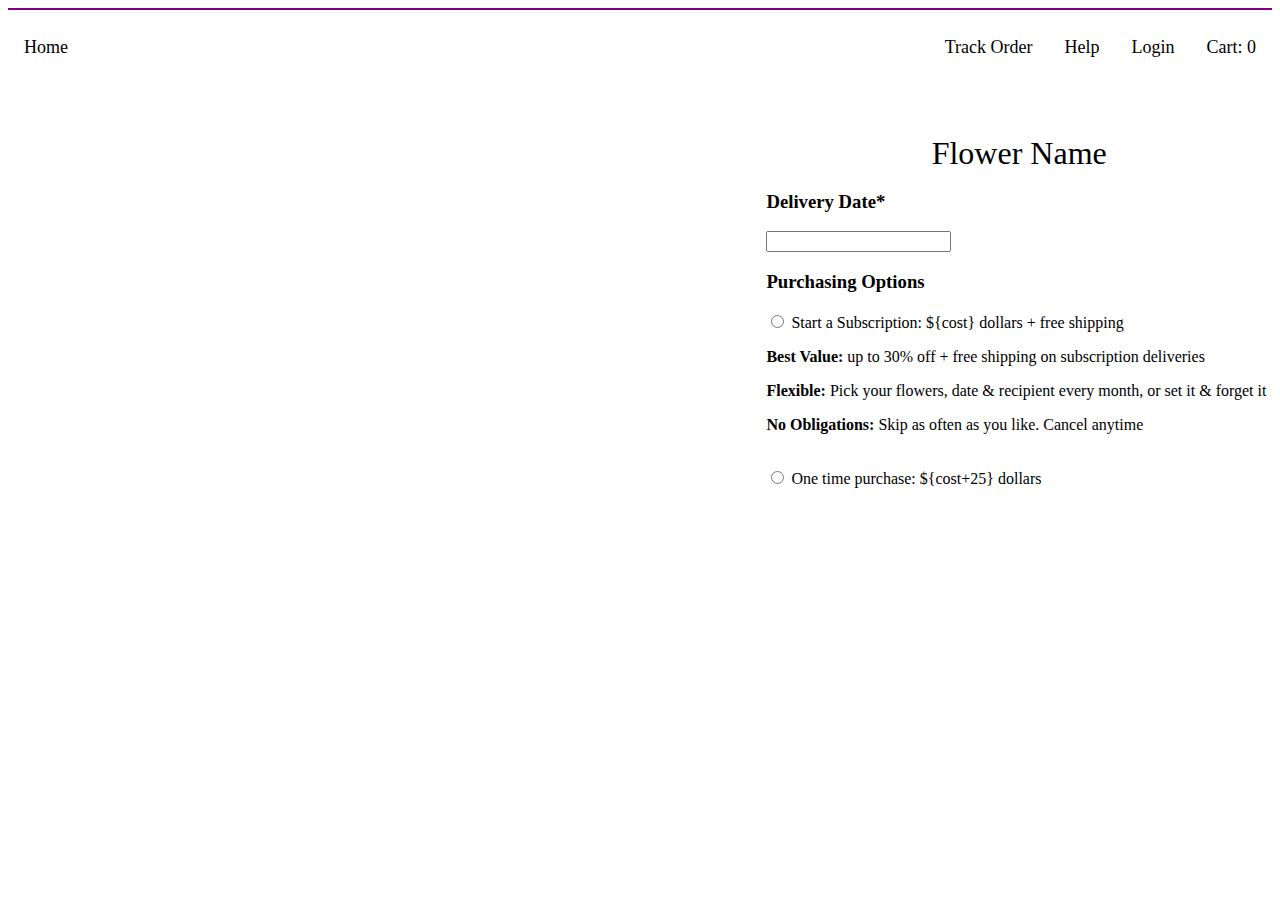
==== basket.html @ 8f0c3b8b "html" ====
<!DOCTYPE html>
<html lang="en">
  <head>
    <meta charset="UTF-8" />
    <meta name="viewport" content="width=device-width, initial-scale=1.0" />
    <title>Add a question</title>
    <link rel="stylesheet" href="navbar.css">
    <link rel="stylesheet" href="index.css">
    <link rel="stylesheet" href="cards.css">
    <link rel="stylesheet" href="basket.css">
  </head>
  <body>
    <hr color="purple">
    <ul class="topnav">
      <li><a  href="index.html">Home</a></li>
      <li class="right"><a href="cart.html" id="cart">Cart: 0</a></li>
      <li class="right"><a href="login.html">Login</a></li>
      <li class="right"><a href="index.html">Help</a></li>
      <li class="right"><a href="orders.html">Track Order</a></li>
    </ul>




    <div class="contentcenter" style="height: 400px;">
        <div class="contentleft" style="height: 400px; background-color: white;">
            <div class="flowers">
                <div id="list" class="cards"></div>
            </div>
        </div>
        <div class="contentright" style="height: 400px;">
            <div id="name"  style="font-size: xx-large; text-align: center; font-weight: normal;">Flower Name</div>
            <form>

                <h3>Delivery Date*</h3>
                <input id="date">
                <h3>Purchasing Options</h3>

            <form id="choices">
                <input type="radio" id="option1" name="purchasing">
                <label for="option1" name="option1">Start a Subscription: ${cost} dollars + free shipping</label>
                <br>
                <p><b>Best Value:</b> up to 30% off + free shipping on subscription deliveries</p>
                <p><b>Flexible:</b> Pick your flowers, date & recipient every month, or set it & forget it</p>
                <p><b>No Obligations:</b> Skip as often as you like. Cancel anytime</p>


                <br>

                <input type="radio" id="option2" name="purchasing">
                <label for="option2" name="option2">One time purchase: ${cost+25} dollars</label>


            </div>

            </form>
        </div> 
    </div>





    <script>

        






    </script>


  </body>
</html>
---- navbar.css ----
ul.topnav {
    list-style-type: none;
    margin-top: 1%;
    margin-bottom: 5%;
    padding: 0;
    overflow: hidden;
    background-color: #ffffff;
  }
  
  ul.topnav li {float: left;}
  
  ul.topnav li a {
    display: block;
    color: rgb(0, 0, 0);
    text-align: center;
    padding: 14px 16px;
    text-decoration: none;
    font-size: large;
  }
  
  ul.topnav li a:hover:not(.active) {background-color: #fee4ff;}
  
  ul.topnav li a.active {background-color:#ff46f0; }
  
  ul.topnav li.right {float: right;}

  

  
  @media screen and (max-width: 600px) {
    ul.topnav li.right, 
    ul.topnav li {float: none;}
  }
---- index.css ----
.contentcenter
{
margin:0 auto;
padding:0;
/* width:1500px; */
overflow: hidden;
height:200px;
width: 100%;
}

.contentleft {float: left;}

.contentright {float: right;}

.contentleft
{
width:60%;
padding:0;
font-family:Arial, Times, serif;
background-color: #f5d9f8;
height: 200px;

}


.contentright
{
    width:40%;
    padding:0;

}



.contentleft h1, .contentright h1
{
margin:0;
padding:0;
color:black;
font-family:Arial;
display:block;
padding: 5px 0;
}


@media screen and (max-width: 1000px) {
    .contentcenter, .contentleft, .contentright 
    .contentcenter, .contentleft, .contentright {float: none;}
  }



  /* * {
    box-sizing: border-box;
  } */

  .flowers {
    width: 100%;
    float: left;
    padding: 15px;
    margin-right: 5%;
  }
  
  /* .quiz {
    width: 25%;
    float: right;
    padding: 15px;
    border: 1px solid yellow;
  } */
---- cards.css ----
.cards {
    display: grid;
  
    grid-template-columns: repeat(auto-fill, minmax(200px, 1fr));
  
    grid-auto-rows: auto;
  
    grid-gap: 1rem;
  }
  
  .card {
    border: 2px solid #e7e7e7;
  
    border-radius: 4px;
  
    padding: 0.5rem;
    box-shadow: 0 10px 8px 0 rgba(0, 0, 0, 0.2);
    transition: 0.3s;
  }
  
  .card:hover {
      box-shadow: 0 8px 16px 0 rgba(0, 0, 0, 0.2);
    }
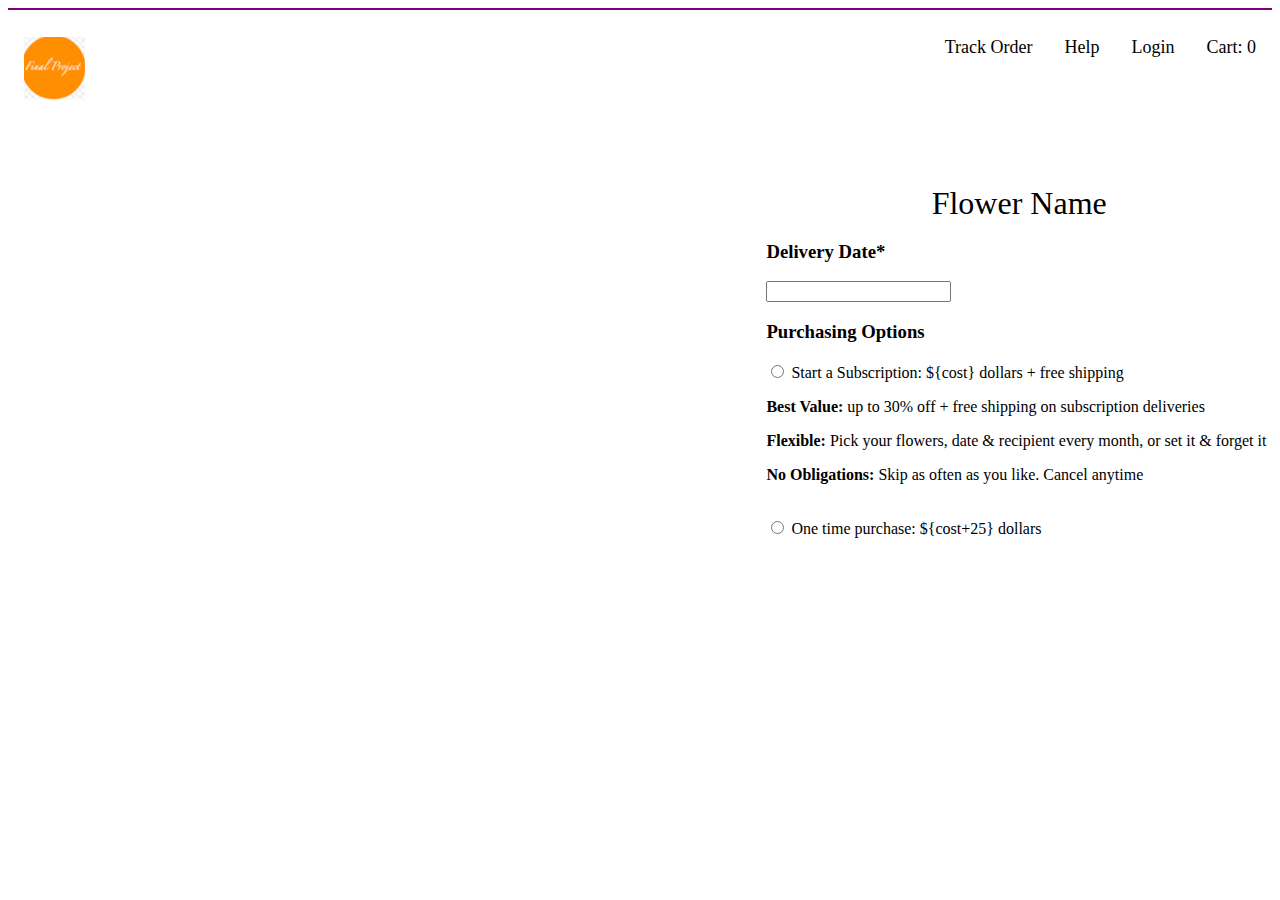
==== commit 236b333f: "html, css done" ====
--- a/basket.html
+++ b/basket.html
@@ -12,7 +12,7 @@
   <body>
     <hr color="purple">
     <ul class="topnav">
-      <li><a  href="index.html">Home</a></li>
+      <li><a  href="index.html"><img src="homeimage.png"></a></li>
       <li class="right"><a href="cart.html" id="cart">Cart: 0</a></li>
       <li class="right"><a href="login.html">Login</a></li>
       <li class="right"><a href="index.html">Help</a></li>
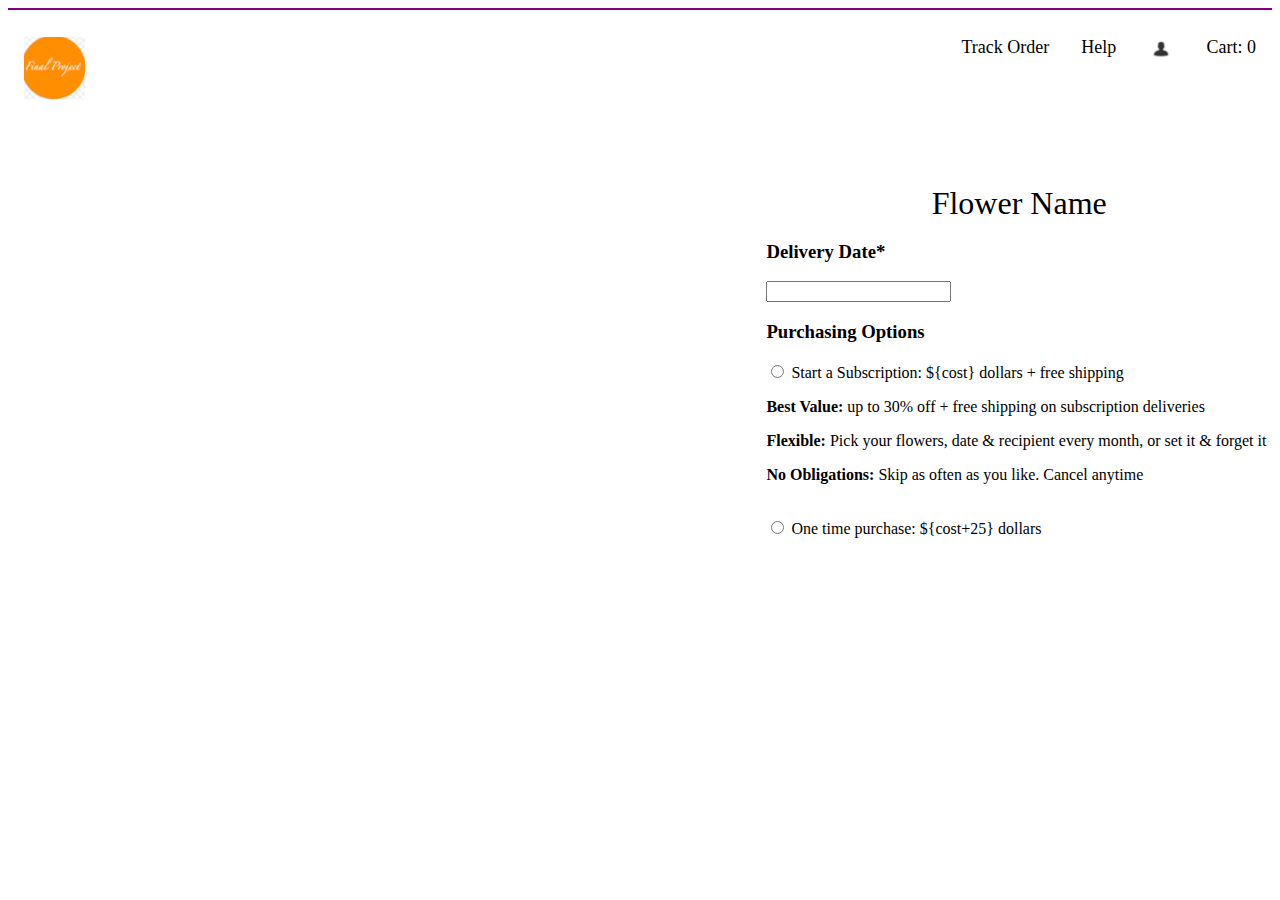
==== commit 4994f902: "need filter, js" ====
--- a/basket.html
+++ b/basket.html
@@ -13,9 +13,9 @@
     <hr color="purple">
     <ul class="topnav">
       <li><a  href="index.html"><img src="homeimage.png"></a></li>
-      <li class="right"><a href="cart.html" id="cart">Cart: 0</a></li>
-      <li class="right"><a href="login.html">Login</a></li>
-      <li class="right"><a href="index.html">Help</a></li>
+      <li class="right"><a id="cart">Cart: 0</a></li>
+      <li class="right"><a href="login.html"><img src="loginimage.png" style="height: 35px; margin-top: -6px;"></a></li>
+      <li class="right"><a >Help</a></li>
       <li class="right"><a href="orders.html">Track Order</a></li>
     </ul>
 
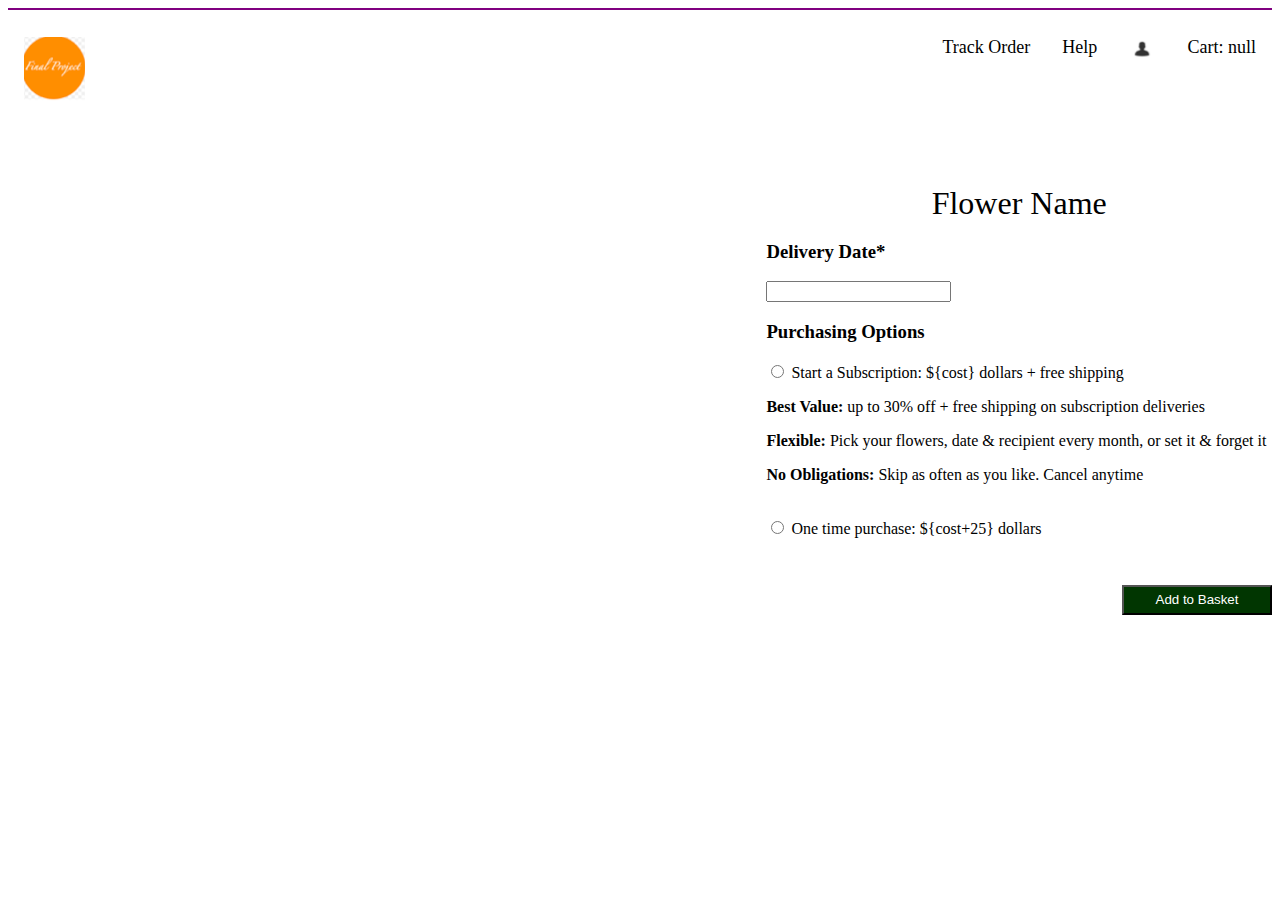
==== commit 882e2c04: "login good" ====
--- a/basket.html
+++ b/basket.html
@@ -28,7 +28,7 @@
                 <div id="list" class="cards"></div>
             </div>
         </div>
-        <div class="contentright" style="height: 400px;">
+        <div class="contentright" style="height: 500px;">
             <div id="name"  style="font-size: xx-large; text-align: center; font-weight: normal;">Flower Name</div>
             <form>
 
@@ -38,7 +38,7 @@
 
             <form id="choices">
                 <input type="radio" id="option1" name="purchasing">
-                <label for="option1" name="option1">Start a Subscription: ${cost} dollars + free shipping</label>
+                <label for="option1" name="option1" id="label1">Start a Subscription: ${cost} dollars + free shipping</label>
                 <br>
                 <p><b>Best Value:</b> up to 30% off + free shipping on subscription deliveries</p>
                 <p><b>Flexible:</b> Pick your flowers, date & recipient every month, or set it & forget it</p>
@@ -48,13 +48,21 @@
                 <br>
 
                 <input type="radio" id="option2" name="purchasing">
-                <label for="option2" name="option2">One time purchase: ${cost+25} dollars</label>
-
+                <label for="option2" name="option2" id="label2">One time purchase: ${cost+25} dollars</label><br><br>
 
             </div>
 
             </form>
+            
         </div> 
+
+
+        <div style="text-align: right;">
+          <button style="background-color: rgb(1, 54, 1); color: white; height: 30px; width: 150px; " onclick="button()">Add to Basket</button>
+        </div>
+        
+
+
     </div>
 
 
@@ -62,9 +70,129 @@
 
 
     <script>
+      let host = "http://localhost:8080";
+      let curFlowerId = 1
+      let flowers = []
+      let list = document.getElementById("list")
+
+      document.getElementById("cart").innerHTML = "Cart: " + window.localStorage.getItem("basket")
+      displayTheFlowers()
+
+      // gets all the flowers from the backend
+      async function find() {
+          const myHeaders = new Headers()
+          myHeaders.append("Authorization", "Bearer " + "eyJraWQiOiI4ODU3ODdiZC0wMmY3LTQwZmEtODEyOS05ODcxYTExNDE2M2EiLCJhbGciOiJSUzI1NiJ9.eyJpc3MiOiJzZWxmIiwic3ViIjoic3RldmUiLCJleHAiOjE3MTQzNTUyMzYsImlhdCI6MTcxNDM1MTYzNiwic2NvcGUiOiIifQ.[base64]")
+
+
+          const urlParams = new URLSearchParams(window.location.search)
+          const id = urlParams.get('flowerId')
+
+          let request = {
+              method: "GET",
+              // headers: myHeaders,
+              redirect: "follow"
+          }
+
+          let response = await fetch(host + "/flowers/" + id, request)
+          let result = await response.json()
+          return result
+      }
+
+      async function displayTheFlowers() {
+        let flower = await find()
+
+
+        // let filteredFlowers = filter(flowers, type, ocassion, color)
+        // let sortedFlowers = sort(filteredFlowers)
+
+
+
+
+        list.innerHTML = ""
 
         
-
+        console.log(flower.id)
+        let div = document.createElement("div")
+        div.id = `${flower.id}`
+
+        // THIS WILL BE THE SELECTION OF A FLOWER
+        div.onclick = function () {
+          curFlowerId = flower.id
+          window.localStorage.setItem("selectedFlower", curFlowerId)
+          document.getElementById("cart").innerHTML = "Cart: 1"
+          window.localStorage.setItem("basket", 1)
+          window.location.href = "basket.html?flowerId=" + curFlowerId
+        }
+
+
+        const myHeaders = new Headers()
+        myHeaders.append("Authorization", "Bearer " + "eyJraWQiOiI4ODU3ODdiZC0wMmY3LTQwZmEtODEyOS05ODcxYTExNDE2M2EiLCJhbGciOiJSUzI1NiJ9.eyJpc3MiOiJzZWxmIiwic3ViIjoic3RldmUiLCJleHAiOjE3MTQzNTUyMzYsImlhdCI6MTcxNDM1MTYzNiwic2NvcGUiOiIifQ.[base64]")
+
+        let request = {
+          method: "GET",
+          // headers: myHeaders,
+          redirect: "follow"
+        };
+
+        let response = await fetch(host + "/flowers/" + flower.id + "/image", request)
+        let result = await response.blob()
+
+        let imageURL = URL.createObjectURL(result)
+
+          div.className = "card"
+          let innerHTML = `
+
+        <img src="${imageURL}" alt="flower" style="width:100%; height:100%">
+
+          `
+        div.innerHTML = innerHTML
+        list.appendChild(div)
+
+
+        // update flower name
+        let name = document.getElementById("name")
+        name.innerHTML = `${flower.name}`
+
+        let label1 = document.getElementById("label1")
+        label1.innerHTML = `Start a Subscription: <b> ${flower.price-10} dollars + free shipping</b>`
+        let label2 = document.getElementById("label2")
+        label2.innerHTML = `One time purchase: <b>${flower.price} dollars</b>`
+
+      }
+      
+
+      // what happens when the add to basket button is clicked
+      function button() {
+        let choice1 = document.getElementById("choice1")
+        var radios = document.getElementsByName('purchasing');
+        var selectedOption = 1;
+
+        // Iterate through each radio input
+        for (var i = 0; i < radios.length; i++) {
+          // Check if the radio input is checked
+          if (radios[i].checked) {
+            // If checked, store its value
+            selectedOption = i;
+
+            break; // Exit the loop since we found the selected option
+          }
+        }
+
+
+        if (selectedOption==1) {
+          localStorage.setItem("subscription", true)
+        }
+        else {
+          localStorage.setItem("subscription", false)
+        }
+
+        let date = document.getElementById("date")
+        localStorage.setItem("deliveryDate", date)
+
+        window.location.href = 'information.html'
+
+        return false;
+      }
 
 
 
